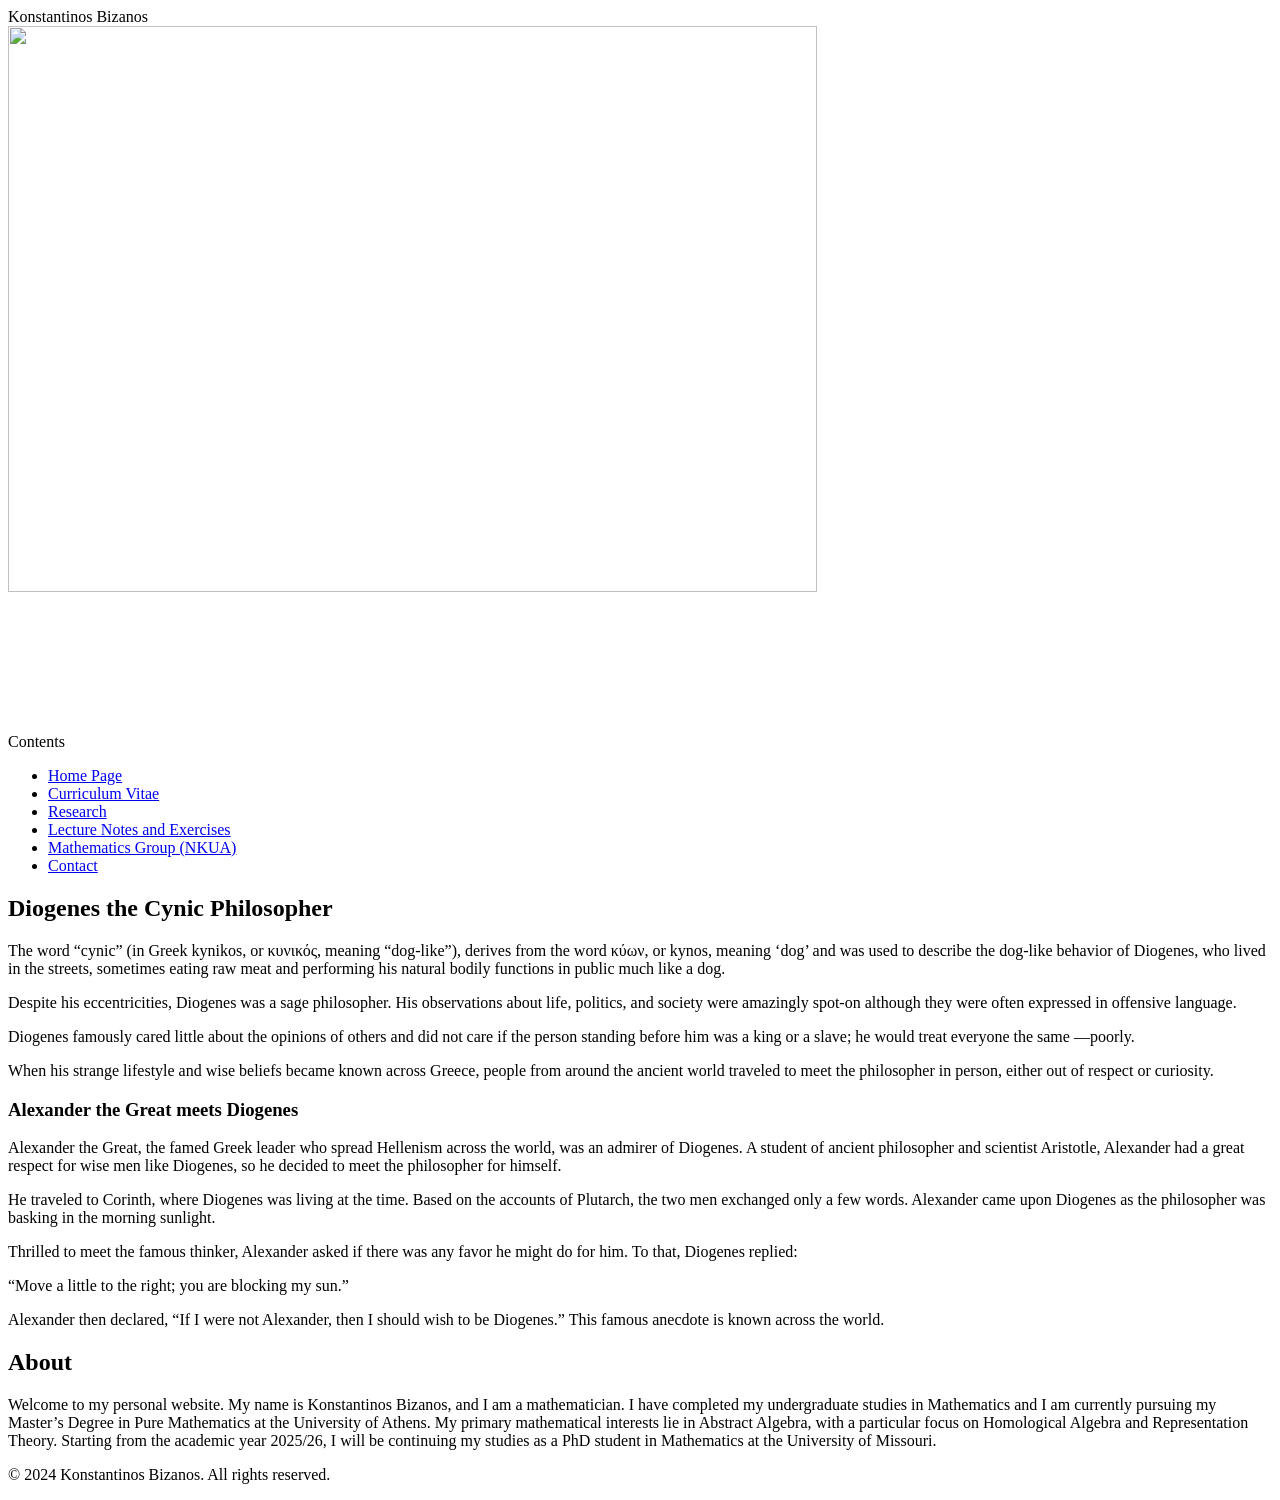
==== index.html @ 170084b1 "Update index.html" ====
<html>
    <head>
        <title>
            Konstantinos Bizanos
        </title>
        <meta http-equiv="Content-Type" content="text/html; charset=utf-8">
        <link href="style.css" rel="stylesheet" text="text/css">
        <meta name="viewport" content="width-device-width initial-scale=1.0">
    </head>
    <body>
        <div class="name">
            Konstantinos Bizanos
        </div>
        <div class="sidecontent">
            <div class="photo">
                <img src="biz.jpg" width="80%">
            </div>
            <div class="navbarhead">
                Contents
            </div>
            <div class="navbar">
                <ul>
                    <li>
                        <a href="index.html">Home Page</a>
                    </li>
                    <li>
                        <a href="cv.html">Curriculum Vitae</a>
                    </li>
                    <li>
                        <a href="research.html">Research</a>
                    </li>
                    <li>
                        <a href="notes.html">Lecture Notes and Exercises</a>
                    </li>
                    <li>
                        <a href="https://afragos-math.github.io/seminars/gradclub.html">Mathematics Group (NKUA)</a>
                    </li>
                    <li>
                        <a href="contact.html">Contact</a>
                    </li>
                </ul>
            </div>
        </div>
        <div class="content">
            <h2>Diogenes the Cynic Philosopher</h2>
            <p>
                The word “cynic” (in Greek kynikos, or κυνικός, meaning “dog-like”), derives from the word κύων, or kynos, meaning ‘dog’ and was used to describe the dog-like behavior of Diogenes, who lived in the streets, sometimes eating raw meat and performing his natural bodily functions in public much like a dog.
            </p>
            <p>
                Despite his eccentricities, Diogenes was a sage philosopher. His observations about life, politics, and society were amazingly spot-on although they were often expressed in offensive language.
            </p>
            <p>
                Diogenes famously cared little about the opinions of others and did not care if the person standing before him was a king or a slave; he would treat everyone the same —poorly.
            </p>
            <p>
                When his strange lifestyle and wise beliefs became known across Greece, people from around the ancient world traveled to meet the philosopher in person, either out of respect or curiosity.
            </p>
            <h3>Alexander the Great meets Diogenes</h3>
            <p>
                Alexander the Great, the famed Greek leader who spread Hellenism across the world, was an admirer of Diogenes. A student of ancient philosopher and scientist Aristotle, Alexander had a great respect for wise men like Diogenes, so he decided to meet the philosopher for himself.
            </p>
            <p>
                He traveled to Corinth, where Diogenes was living at the time. Based on the accounts of Plutarch, the two men exchanged only a few words. Alexander came upon Diogenes as the philosopher was basking in the morning sunlight.
            </p>
            <p>
                Thrilled to meet the famous thinker, Alexander asked if there was any favor he might do for him. To that, Diogenes replied:
            </p>
            <p>
                “Move a little to the right; you are blocking my sun.”
            </p>
            <p>
                Alexander then declared, “If I were not Alexander, then I should wish to be Diogenes.” This famous anecdote is known across the world.
            </p>
            <h2>About</h2>
            <p>
              Welcome to my personal website.

My name is Konstantinos Bizanos, and I am a mathematician. I have completed my undergraduate studies in Mathematics and I am currently pursuing my Master’s Degree in Pure Mathematics at the University of Athens. My primary mathematical interests lie in Abstract Algebra, with a particular focus on Homological Algebra and Representation Theory.

Starting from the academic year 2025/26, I will be continuing my studies as a PhD student in Mathematics at the University of Missouri.
            </p>
            <p>&copy; 2024 Konstantinos Bizanos. All rights reserved.</p>
        </div>
    </body>
</html>
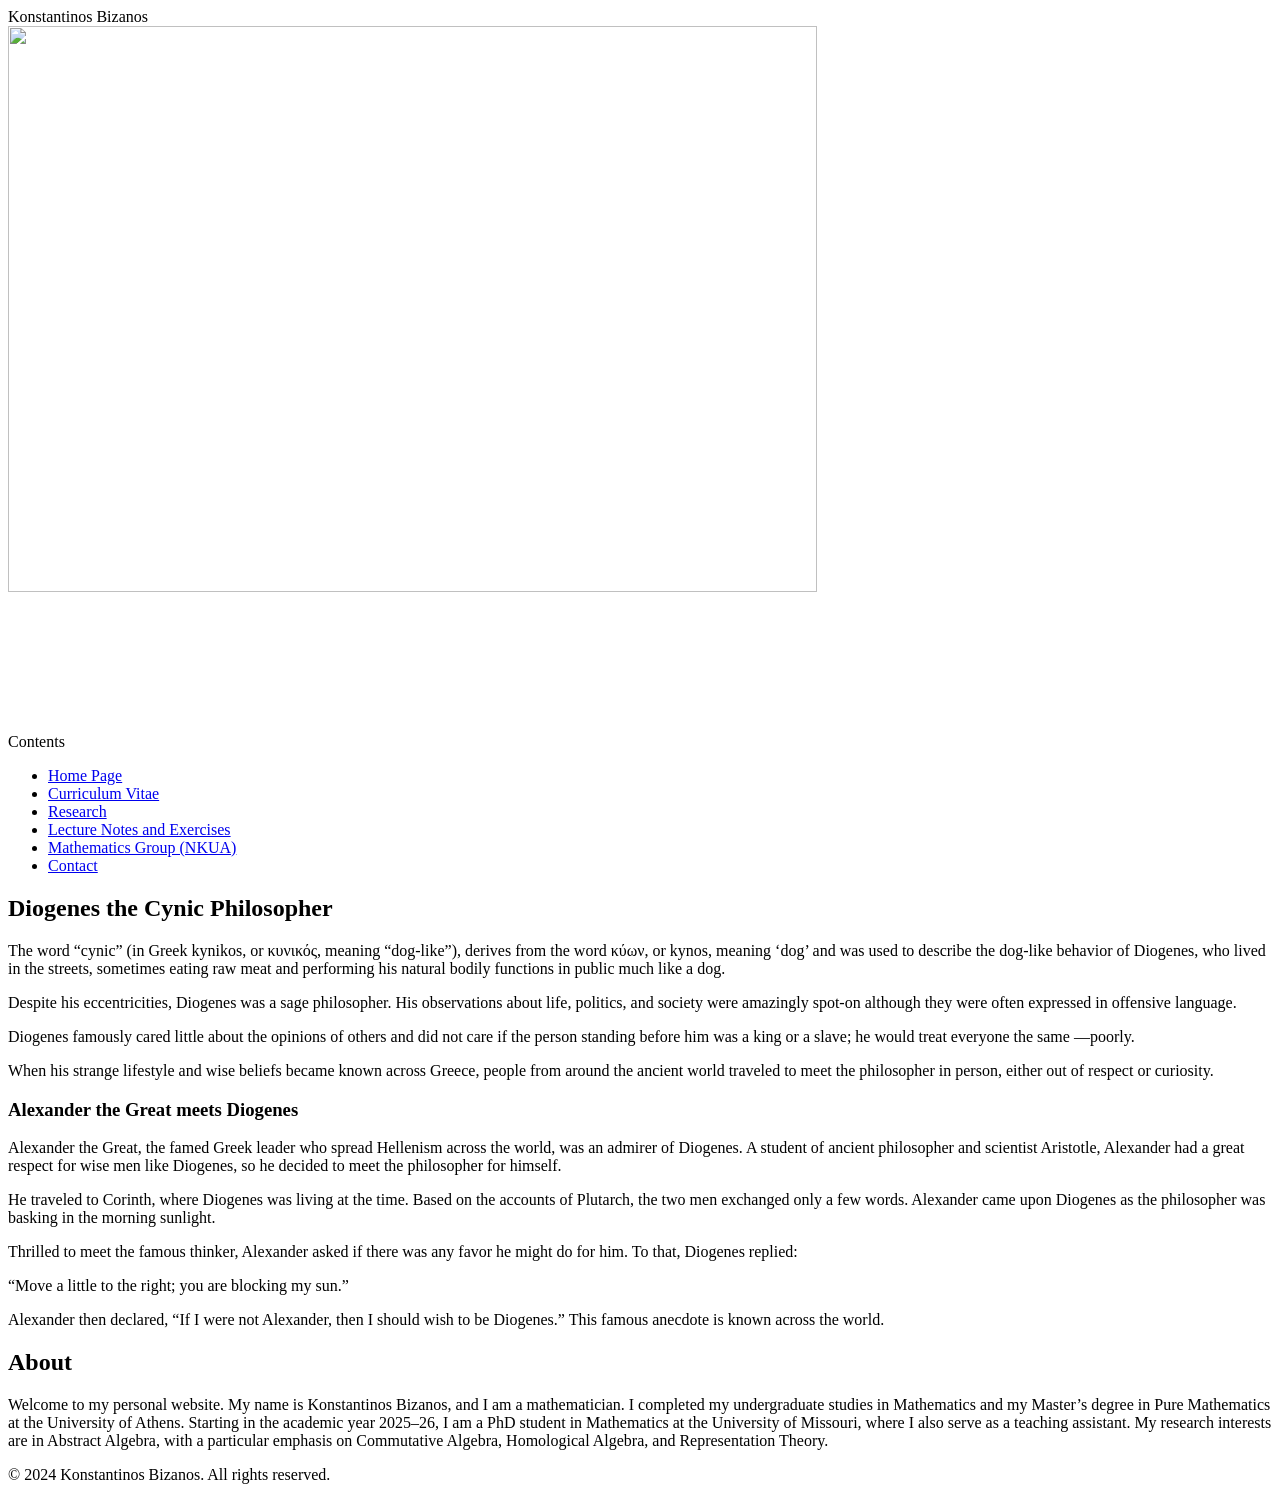
==== commit 8b170b40: "Update index.html" ====
--- a/index.html
+++ b/index.html
@@ -73,13 +73,12 @@
             </p>
             <h2>About</h2>
             <p>
-              Welcome to my personal website.
+            Welcome to my personal website. My name is Konstantinos Bizanos, and I am a mathematician. I completed my undergraduate studies in Mathematics and my Master’s degree in Pure Mathematics at the University of Athens.
 
-My name is Konstantinos Bizanos, and I am a mathematician. I have completed my undergraduate studies in Mathematics and I am currently pursuing my Master’s Degree in Pure Mathematics at the University of Athens. My primary mathematical interests lie in Abstract Algebra, with a particular focus on Homological Algebra and Representation Theory.
-
-Starting from the academic year 2025/26, I will be continuing my studies as a PhD student in Mathematics at the University of Missouri.
+Starting in the academic year 2025–26, I am a PhD student in Mathematics at the University of Missouri, where I also serve as a teaching assistant. My research interests are in Abstract Algebra, with a particular emphasis on Commutative Algebra, Homological Algebra, and Representation Theory.
             </p>
             <p>&copy; 2024 Konstantinos Bizanos. All rights reserved.</p>
         </div>
     </body>
 </html>
+
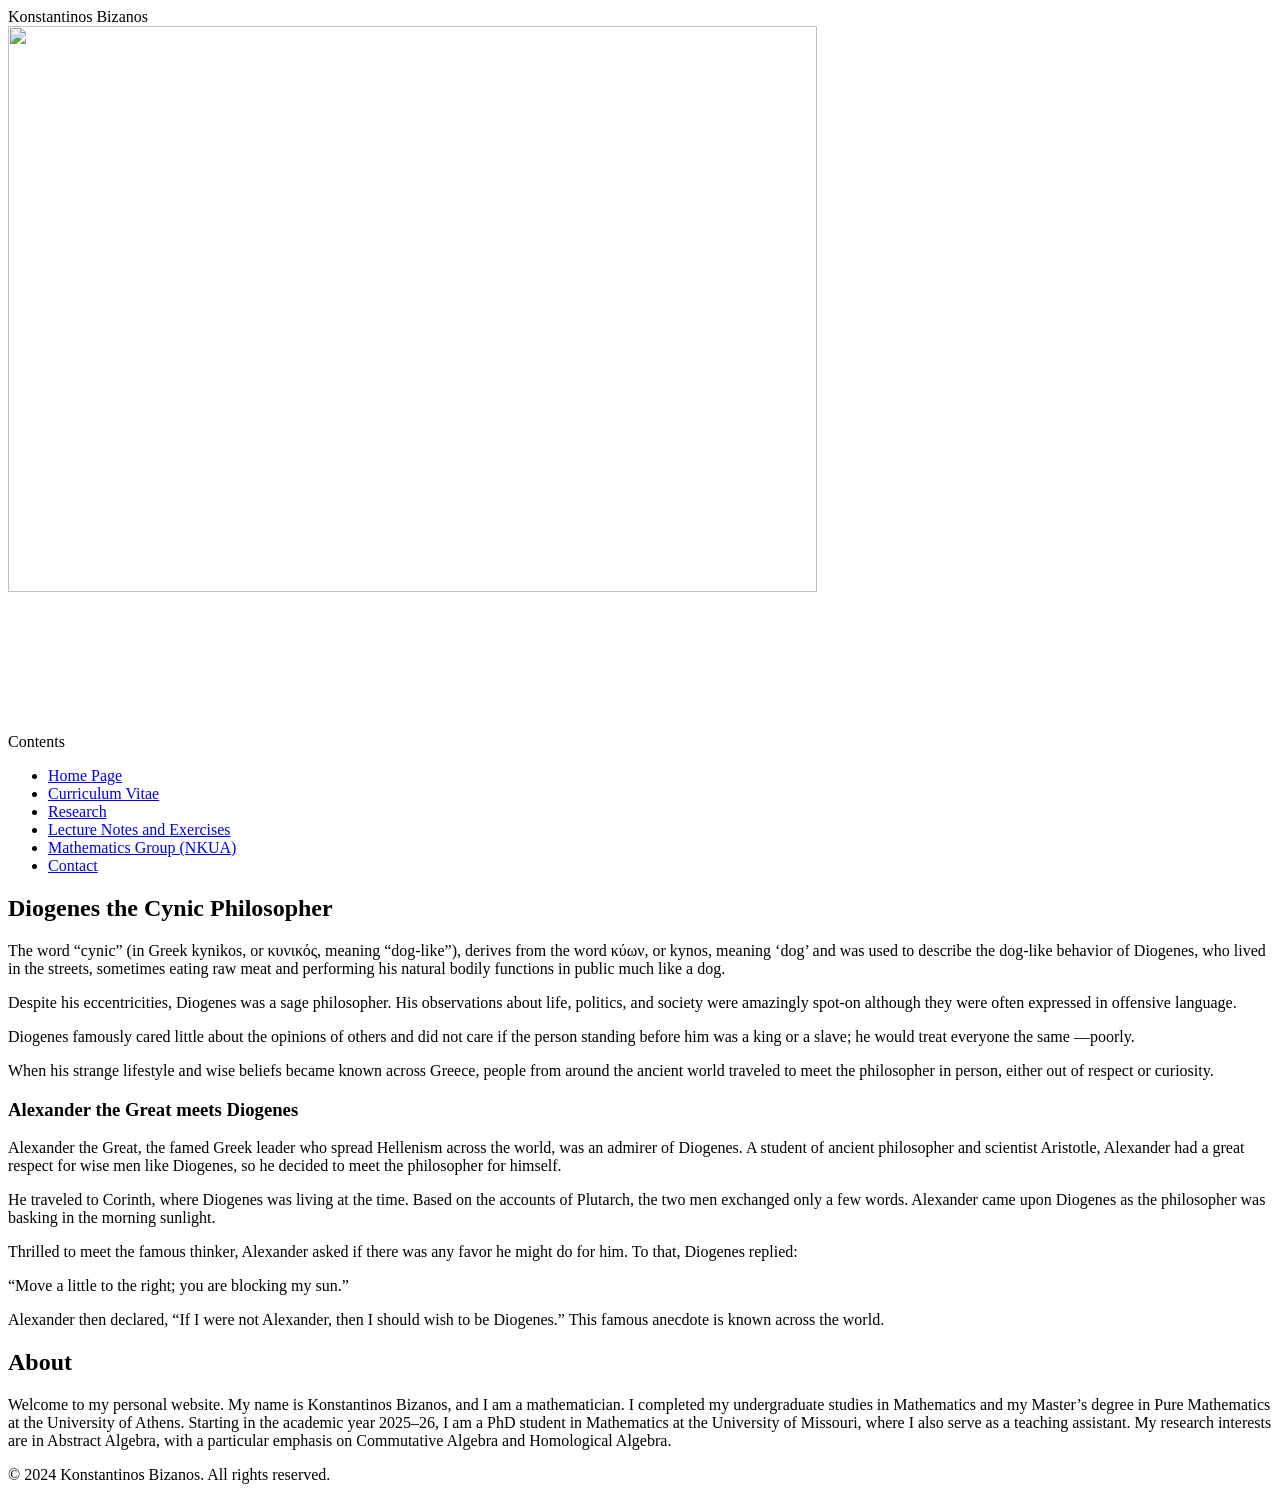
==== commit b91b2f56: "Update index.html" ====
--- a/index.html
+++ b/index.html
@@ -75,10 +75,11 @@
             <p>
             Welcome to my personal website. My name is Konstantinos Bizanos, and I am a mathematician. I completed my undergraduate studies in Mathematics and my Master’s degree in Pure Mathematics at the University of Athens.
 
-Starting in the academic year 2025–26, I am a PhD student in Mathematics at the University of Missouri, where I also serve as a teaching assistant. My research interests are in Abstract Algebra, with a particular emphasis on Commutative Algebra, Homological Algebra, and Representation Theory.
+Starting in the academic year 2025–26, I am a PhD student in Mathematics at the University of Missouri, where I also serve as a teaching assistant. My research interests are in Abstract Algebra, with a particular emphasis on Commutative Algebra and Homological Algebra.
             </p>
             <p>&copy; 2024 Konstantinos Bizanos. All rights reserved.</p>
         </div>
     </body>
 </html>
 
+
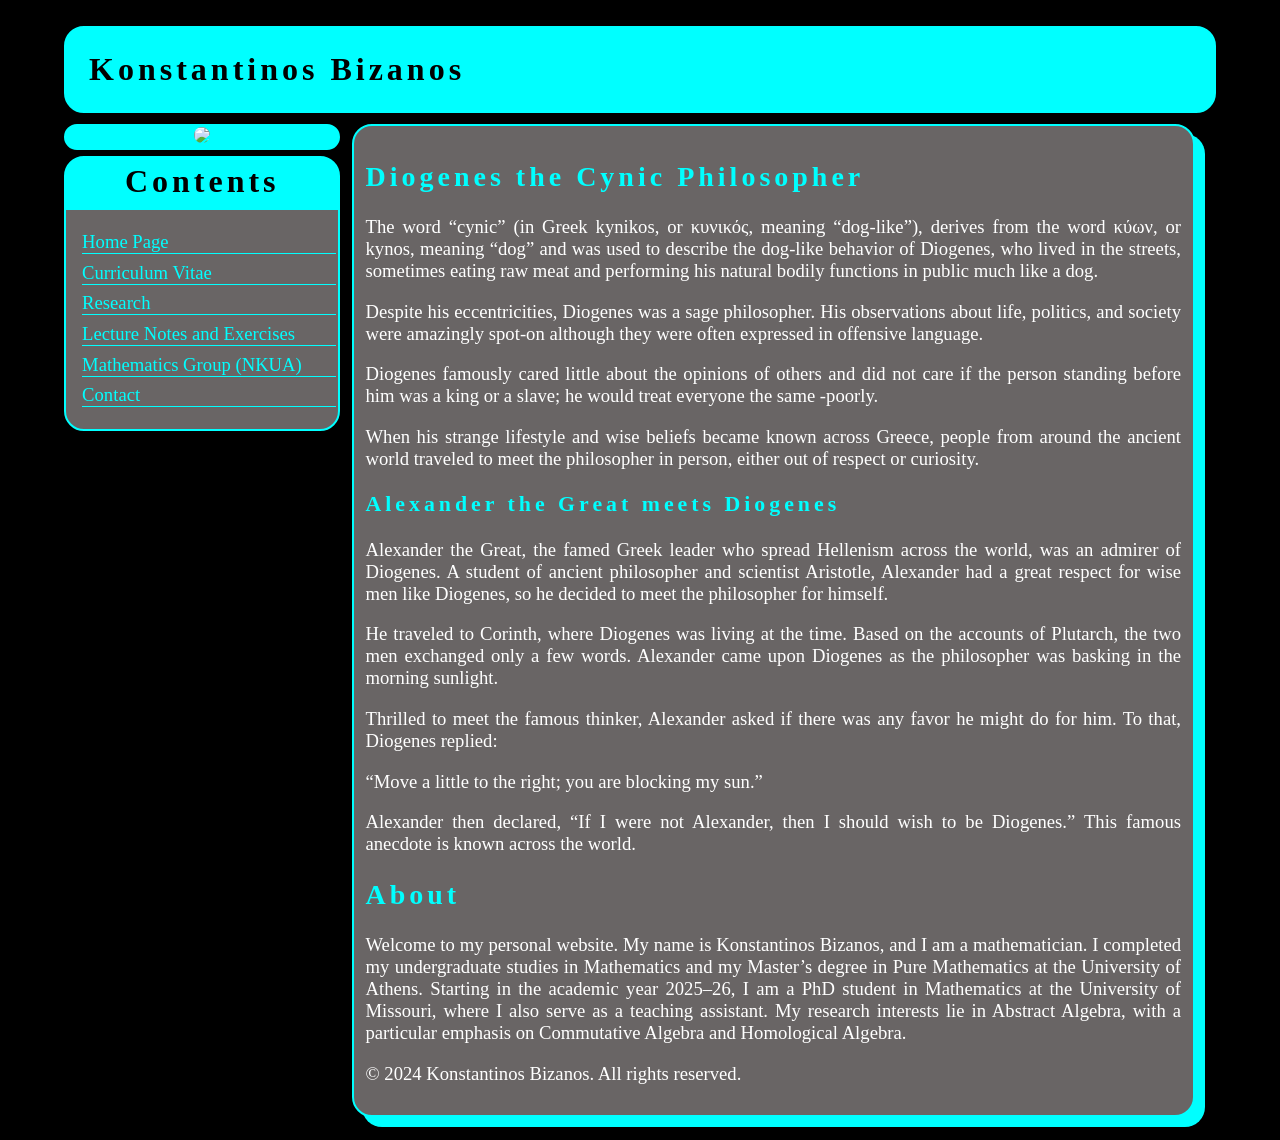
==== commit 6e1e8c15: "Polyfill instance + style and button fix Polyfill removed, margins fixed, buttons updated." ====
--- a/index.html
+++ b/index.html
@@ -1,11 +1,12 @@
-<html>
+<!DOCTYPE html PUBLIC "-//W3C//DTD XHTML 1.0 Strict//EN" "http://www.w3.org/TR/xhtml1/DTD/xhtml1-strict.dtd">
+<html xmlns="http://www.w3.org/1999/xhtml">
     <head>
         <title>
             Konstantinos Bizanos
         </title>
         <meta http-equiv="Content-Type" content="text/html; charset=utf-8">
         <link href="style.css" rel="stylesheet" text="text/css">
-        <meta name="viewport" content="width-device-width initial-scale=1.0">
+        <meta name="viewport" content="width-device-width, initial-scale=1.0">
     </head>
     <body>
         <div class="name">
@@ -13,7 +14,7 @@
         </div>
         <div class="sidecontent">
             <div class="photo">
-                <img src="biz.jpg" width="80%">
+                <img src="biz.jpg">
             </div>
             <div class="navbarhead">
                 Contents
@@ -44,13 +45,13 @@
         <div class="content">
             <h2>Diogenes the Cynic Philosopher</h2>
             <p>
-                The word “cynic” (in Greek kynikos, or κυνικός, meaning “dog-like”), derives from the word κύων, or kynos, meaning ‘dog’ and was used to describe the dog-like behavior of Diogenes, who lived in the streets, sometimes eating raw meat and performing his natural bodily functions in public much like a dog.
+                The word “cynic” (in Greek kynikos, or κυνικός, meaning “dog-like”), derives from the word κύων, or kynos, meaning “dog” and was used to describe the dog-like behavior of Diogenes, who lived in the streets, sometimes eating raw meat and performing his natural bodily functions in public much like a dog.
             </p>
             <p>
                 Despite his eccentricities, Diogenes was a sage philosopher. His observations about life, politics, and society were amazingly spot-on although they were often expressed in offensive language.
             </p>
             <p>
-                Diogenes famously cared little about the opinions of others and did not care if the person standing before him was a king or a slave; he would treat everyone the same —poorly.
+                Diogenes famously cared little about the opinions of others and did not care if the person standing before him was a king or a slave; he would treat everyone the same -poorly.
             </p>
             <p>
                 When his strange lifestyle and wise beliefs became known across Greece, people from around the ancient world traveled to meet the philosopher in person, either out of respect or curiosity.
@@ -75,7 +76,7 @@
             <p>
             Welcome to my personal website. My name is Konstantinos Bizanos, and I am a mathematician. I completed my undergraduate studies in Mathematics and my Master’s degree in Pure Mathematics at the University of Athens.
 
-Starting in the academic year 2025–26, I am a PhD student in Mathematics at the University of Missouri, where I also serve as a teaching assistant. My research interests are in Abstract Algebra, with a particular emphasis on Commutative Algebra and Homological Algebra.
+            Starting in the academic year 2025–26, I am a PhD student in Mathematics at the University of Missouri, where I also serve as a teaching assistant. My research interests lie in Abstract Algebra, with a particular emphasis on Commutative Algebra and Homological Algebra.
             </p>
             <p>&copy; 2024 Konstantinos Bizanos. All rights reserved.</p>
         </div>
--- a/style.css
+++ b/style.css
@@ -0,0 +1,180 @@
+@font-face{
+    font-family: myfont;
+    src:url('GreatVibes-Regular.ttf')
+}
+
+@font-face{
+    font-family: myfonttext;
+    src:url('cmu.serif-roman.ttf')
+}
+
+a {
+   color: #00FFFF;
+   text-decoration: none;
+}
+
+a:hover{
+    color: #ffffff;
+}
+
+b {
+    color: #00FFFF;
+}
+
+body {
+    background-color: black;
+    font-family: myfonttext;
+    font-size: 14pt;
+    text-align: justify;
+    color: white;
+    margin-left: 5%;
+    margin-right: 5%;
+    margin-top: 2%;
+    margin-bottom: 2%;
+}
+
+h1, h2, h3, h4{
+    color: #00FFFF;
+    font-family: myfont;
+    letter-spacing: 3pt;
+}
+
+.button-display{
+    font-family: myfonttext;
+    font-size: 14pt;
+    padding: 6pt;
+    background-color: #00FFFF;
+    color: #000000;
+    text-shadow: 1px 1px 0px #ffffff;
+    border: #00FFFF 2px solid;
+    box-shadow: 2px 2px #ffffff;
+    border-radius: 20px;
+}
+
+.button-display:hover{
+    background-color: #ffffff;
+    border: #ffffff 2px solid;
+    box-shadow: 2px 2px #00FFFF;
+}
+
+.center{
+    text-align: center;
+}
+
+.content{
+    display: block;
+    background-color: #696565;
+    padding: 1%;
+    margin-bottom: 2%;
+    margin-left: 1%;
+    border: #00FFFF 2px solid;
+    border-radius: 20px 20px 20px 20px;
+    width: calc(76% - 60px);
+    float: left;
+    box-shadow: 10px 10px #00FFFF;
+}
+
+.navbarhead {
+    display: block;
+    border: #00FFFF 2px solid;
+    border-radius: 20px 20px 0px 0px;
+    background-color: #00FFFF;
+    color: black;
+    font-weight: bold;
+    letter-spacing: 3pt;
+    font-family: myfont;
+    font-size: 24pt;
+    padding: 2%;
+    text-align: center;
+}
+
+.navbar {
+    display: block;
+    border: #00FFFF 2px solid;
+    background-color: #696565;
+    border-radius: 0px 0px 20px 20px;
+    padding: 1%;
+}
+
+.navbar ul {
+    margin-left:-20pt;
+    list-style: none;
+    list-style-position: outside;
+}
+
+.navbar li{
+    margin-bottom: 3%;
+    border-bottom: #00FFFF 1px solid;
+}
+
+.name {
+    border: #00FFFF 2px solid;
+    border-radius: 20px 20px 20px 20px;
+    background-color: #00FFFF;
+    margin-bottom: 1%;
+    color: black;
+    font-weight: bold;
+    letter-spacing: 3pt;
+    font-family: myfont;
+    font-size: 24pt;
+    padding: 2%;
+}
+
+.photo {
+    border: #00FFFF 2px solid;
+    border-radius: 20px 20px 20px 20px;
+    background-color: #00FFFF;
+    margin-bottom: 2%;
+    text-align: center;
+}
+
+.photo img {
+    border-radius: 50%;
+    width: 80%;
+}
+
+.sidecontent{
+    display: block;
+    float: left;
+    width: 24%;
+}
+
+@media screen and (max-width: 800px) {
+    
+    body{
+        font-size: 10pt;
+        text-align: left;
+    }
+    
+    
+    .button-display{
+        font-size: 10pt;
+    }
+    
+    .content {
+        width: 94%;
+        margin: 0;
+        float: left;
+        box-shadow: none;
+        padding: 3%;
+    }
+    
+    .navbarhead{
+        font-size: 14pt;
+    }
+    
+    .name{
+        font-size: 18pt;
+    }
+    
+    .photo img{
+        width: 70%;
+    }
+    
+    .sidecontent {
+        width: 100%;
+        margin-bottom: 2%;
+    }
+}
+
+
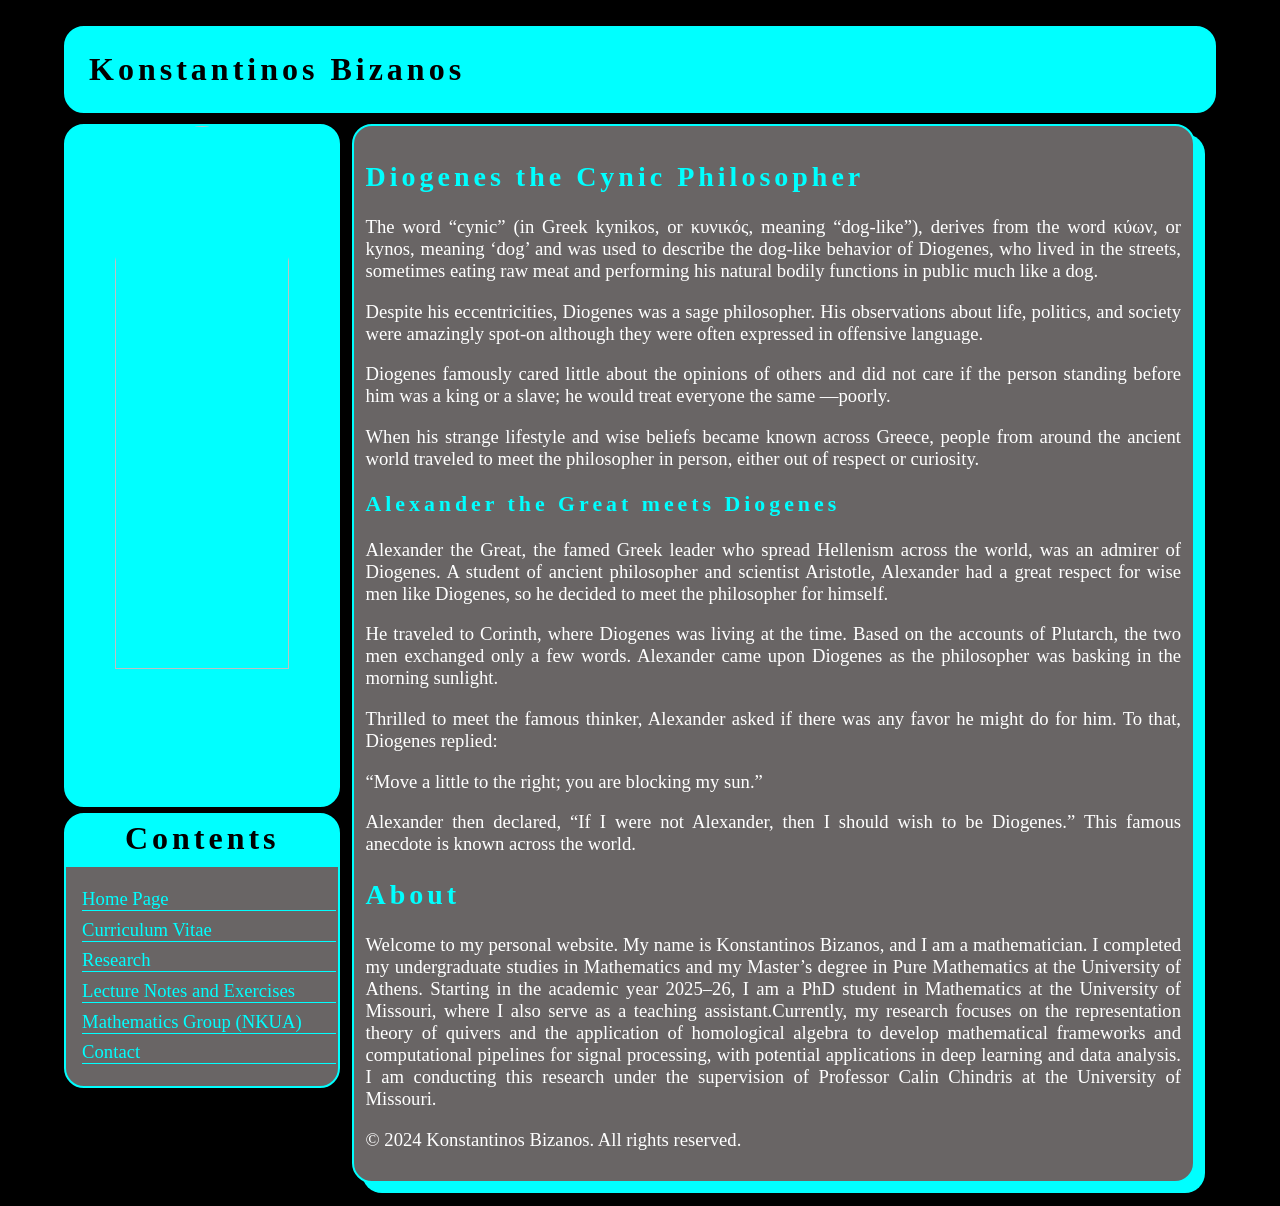
==== commit 4eb14434: "Update index.html" ====
--- a/index.html
+++ b/index.html
@@ -1,12 +1,11 @@
-<!DOCTYPE html PUBLIC "-//W3C//DTD XHTML 1.0 Strict//EN" "http://www.w3.org/TR/xhtml1/DTD/xhtml1-strict.dtd">
-<html xmlns="http://www.w3.org/1999/xhtml">
+<html>
     <head>
         <title>
             Konstantinos Bizanos
         </title>
         <meta http-equiv="Content-Type" content="text/html; charset=utf-8">
         <link href="style.css" rel="stylesheet" text="text/css">
-        <meta name="viewport" content="width-device-width, initial-scale=1.0">
+        <meta name="viewport" content="width-device-width initial-scale=1.0">
     </head>
     <body>
         <div class="name">
@@ -14,7 +13,7 @@
         </div>
         <div class="sidecontent">
             <div class="photo">
-                <img src="biz.jpg">
+                <img src="biz.jpg" width="80%">
             </div>
             <div class="navbarhead">
                 Contents
@@ -45,13 +44,13 @@
         <div class="content">
             <h2>Diogenes the Cynic Philosopher</h2>
             <p>
-                The word “cynic” (in Greek kynikos, or κυνικός, meaning “dog-like”), derives from the word κύων, or kynos, meaning “dog” and was used to describe the dog-like behavior of Diogenes, who lived in the streets, sometimes eating raw meat and performing his natural bodily functions in public much like a dog.
+                The word “cynic” (in Greek kynikos, or κυνικός, meaning “dog-like”), derives from the word κύων, or kynos, meaning ‘dog’ and was used to describe the dog-like behavior of Diogenes, who lived in the streets, sometimes eating raw meat and performing his natural bodily functions in public much like a dog.
             </p>
             <p>
                 Despite his eccentricities, Diogenes was a sage philosopher. His observations about life, politics, and society were amazingly spot-on although they were often expressed in offensive language.
             </p>
             <p>
-                Diogenes famously cared little about the opinions of others and did not care if the person standing before him was a king or a slave; he would treat everyone the same -poorly.
+                Diogenes famously cared little about the opinions of others and did not care if the person standing before him was a king or a slave; he would treat everyone the same —poorly.
             </p>
             <p>
                 When his strange lifestyle and wise beliefs became known across Greece, people from around the ancient world traveled to meet the philosopher in person, either out of respect or curiosity.
@@ -76,7 +75,7 @@
             <p>
             Welcome to my personal website. My name is Konstantinos Bizanos, and I am a mathematician. I completed my undergraduate studies in Mathematics and my Master’s degree in Pure Mathematics at the University of Athens.
 
-            Starting in the academic year 2025–26, I am a PhD student in Mathematics at the University of Missouri, where I also serve as a teaching assistant. My research interests lie in Abstract Algebra, with a particular emphasis on Commutative Algebra and Homological Algebra.
+Starting in the academic year 2025–26, I am a PhD student in Mathematics at the University of Missouri, where I also serve as a teaching assistant.Currently, my research focuses on the representation theory of quivers and the application of homological algebra to develop mathematical frameworks and computational pipelines for signal processing, with potential applications in deep learning and data analysis. I am conducting this research under the supervision of Professor Calin Chindris at the University of Missouri.
             </p>
             <p>&copy; 2024 Konstantinos Bizanos. All rights reserved.</p>
         </div>
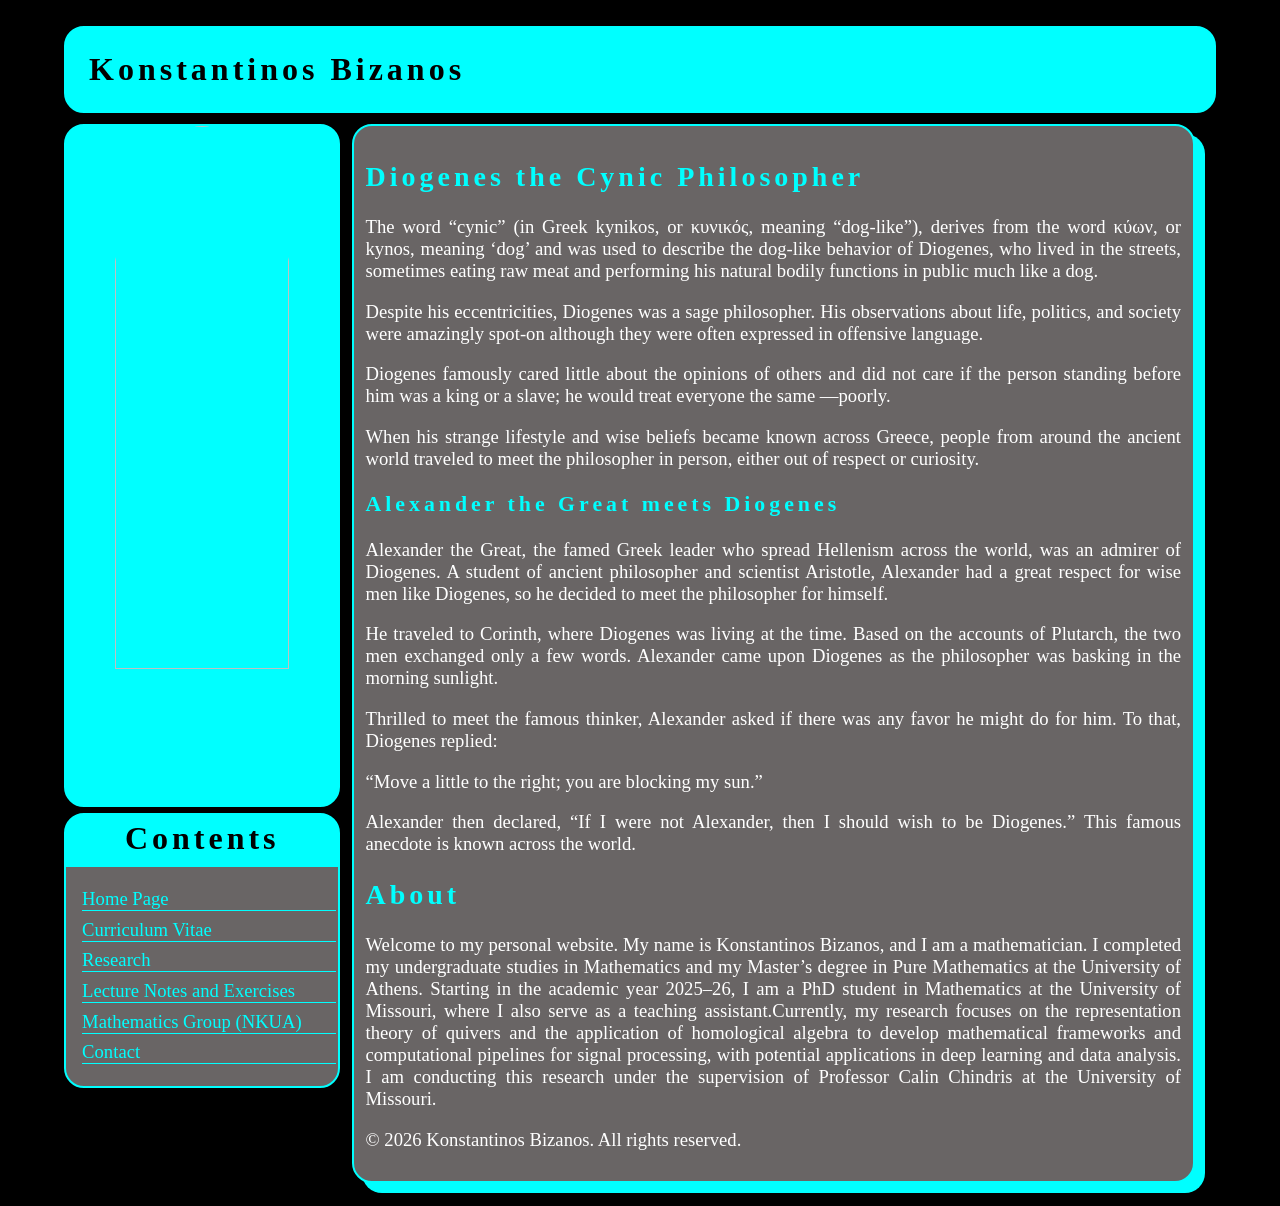
==== commit 5691bb81: "Update index.html" ====
--- a/index.html
+++ b/index.html
@@ -77,7 +77,7 @@
 
 Starting in the academic year 2025–26, I am a PhD student in Mathematics at the University of Missouri, where I also serve as a teaching assistant.Currently, my research focuses on the representation theory of quivers and the application of homological algebra to develop mathematical frameworks and computational pipelines for signal processing, with potential applications in deep learning and data analysis. I am conducting this research under the supervision of Professor Calin Chindris at the University of Missouri.
             </p>
-            <p>&copy; 2024 Konstantinos Bizanos. All rights reserved.</p>
+            <p>&copy; 2026 Konstantinos Bizanos. All rights reserved.</p>
         </div>
     </body>
 </html>
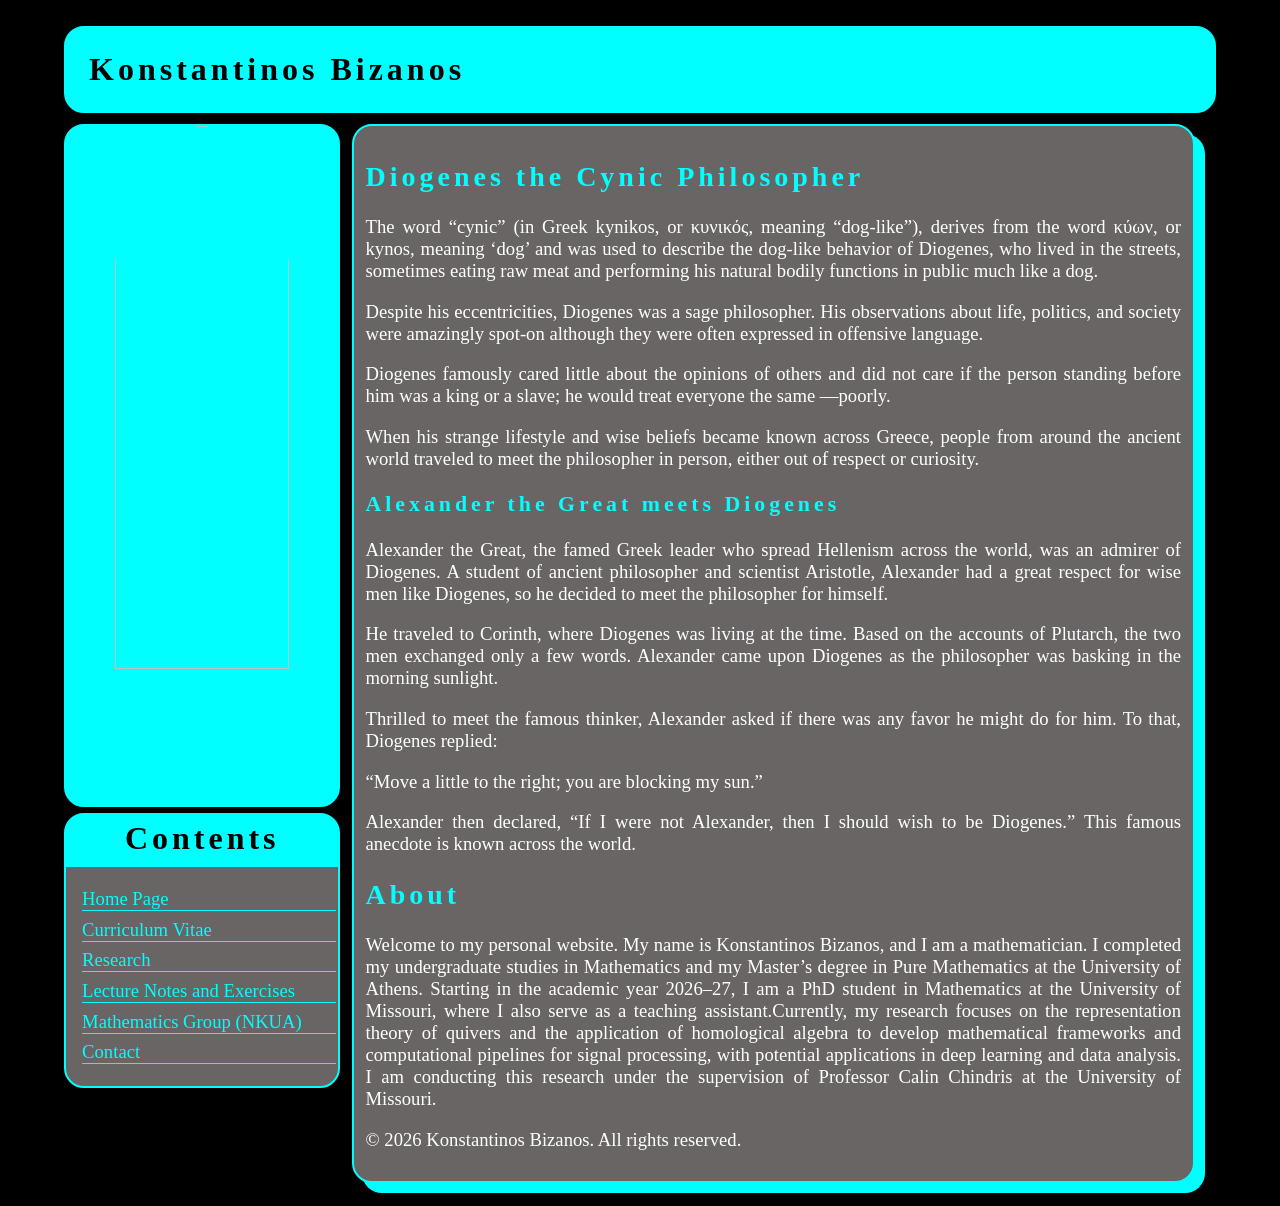
==== commit fe5e0878: "Update index.html" ====
--- a/index.html
+++ b/index.html
@@ -75,7 +75,7 @@
             <p>
             Welcome to my personal website. My name is Konstantinos Bizanos, and I am a mathematician. I completed my undergraduate studies in Mathematics and my Master’s degree in Pure Mathematics at the University of Athens.
 
-Starting in the academic year 2025–26, I am a PhD student in Mathematics at the University of Missouri, where I also serve as a teaching assistant.Currently, my research focuses on the representation theory of quivers and the application of homological algebra to develop mathematical frameworks and computational pipelines for signal processing, with potential applications in deep learning and data analysis. I am conducting this research under the supervision of Professor Calin Chindris at the University of Missouri.
+Starting in the academic year 2026–27, I am a PhD student in Mathematics at the University of Missouri, where I also serve as a teaching assistant.Currently, my research focuses on the representation theory of quivers and the application of homological algebra to develop mathematical frameworks and computational pipelines for signal processing, with potential applications in deep learning and data analysis. I am conducting this research under the supervision of Professor Calin Chindris at the University of Missouri.
             </p>
             <p>&copy; 2026 Konstantinos Bizanos. All rights reserved.</p>
         </div>
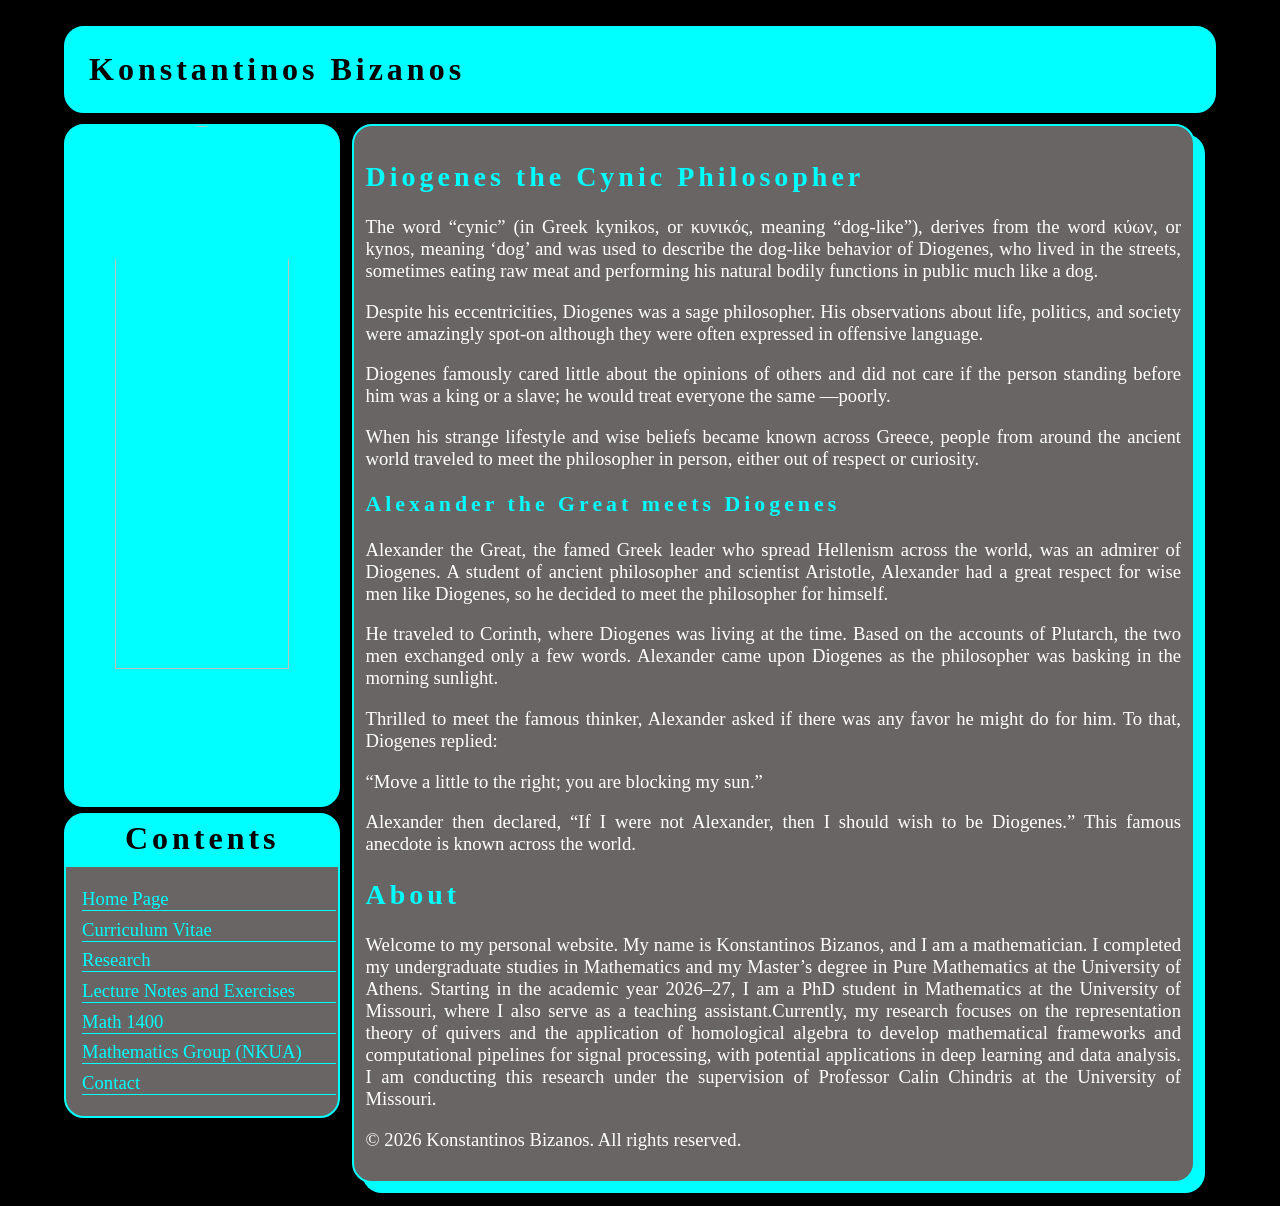
==== commit 1cb24756: "Add files via upload" ====
--- a/index.html
+++ b/index.html
@@ -31,7 +31,8 @@
                     </li>
                     <li>
                         <a href="notes.html">Lecture Notes and Exercises</a>
-                    </li>
+                    </li>
+                    <li><a href="math1400.html">Math 1400</a></li>
                     <li>
                         <a href="https://afragos-math.github.io/seminars/gradclub.html">Mathematics Group (NKUA)</a>
                     </li>
